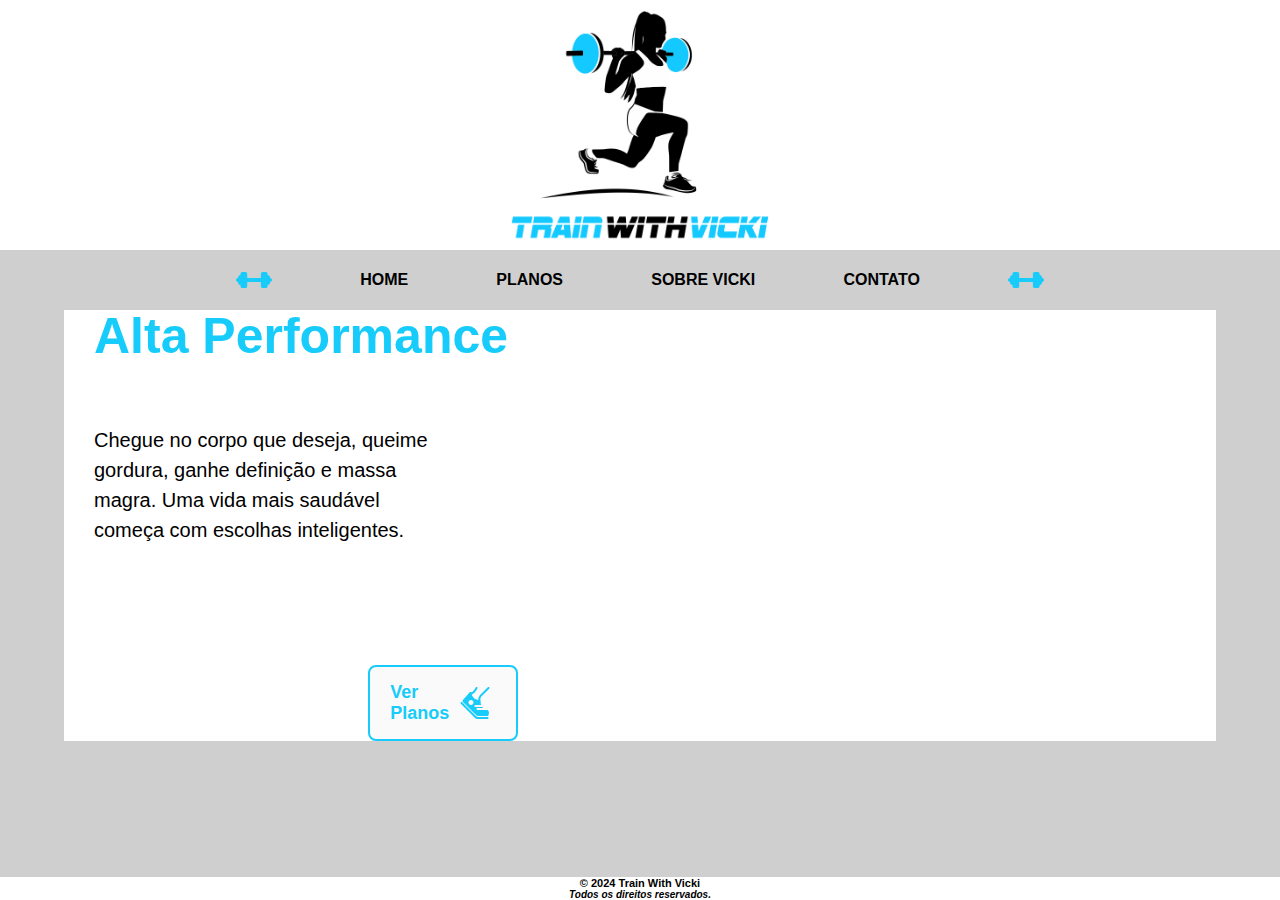
==== index.html @ 103209d1 "Projeto quase finalizado, falta o js do contato" ====
<!DOCTYPE html>
<html lang="pt-br">
<head>
    <meta charset="UTF-8">
    <meta name="viewport" content="width=device-width, initial-scale=1.0">
    <link rel="stylesheet" href="./style/main.css">
    <title>Train With Vicki - Home</title>
    <meta http-equiv="X-UA-Compatible" content="IE=Edge" />
</head>

<body>
    <header>
        <div id="logo">
            <img id="img-logo" src="./img/logo-vicki.png" alt="foto-logo">
        </div>
        <div class="container-header">
            <nav class="grid-nav">
                <img id="img-peso" src="./img/icone-peso.svg" alt="peso-icone">
                <a id="home-button" class="grid-item">HOME</a>
                <a id="planos-button" class="grid-item">PLANOS</a>
                <a id="sobre-button" class="grid-item">SOBRE VICKI</a>
                <a id="contato-button" class="grid-item">CONTATO</a>
                <img id="img-peso" src="./img/icone-peso.svg" alt="peso-icone">
            </nav>
        </div>
    </header>
    <main>
    <div class="grid-home-container">
        <div class="grid-item-home-container">
            <h1 id="h1-title1">Consultoria de </h1>
            <h1 id="h1-title2">Alta Performance</h1>
            <p id="p-home">
                Chegue no corpo que deseja, queime gordura, ganhe definição e massa magra.
                Uma vida mais saudável começa com escolhas inteligentes.</p>
            <a id='ver-planos' class="button-planos">
                Ver Planos
                <img src="img/tenis-correndo.svg">
            </a>
        </div>
        <img class="grid-item-home-container" id="foto-grid-home" src="img/vicki-home.jpg">
    </div>
    </main>

    <footer>
        <h2 class="font-style-footer">© 2024 Train With Vicki</h2>
        <h3 class="font-style-footer">Todos os direitos reservados.</h3>
    </footer>

    <script src="./script/main.js"></script>
</body>
</html>


<!-- https://www.meshmodeler.com/projects/9ePQJa Lua fotos e gif -->
---- style/main.css ----
@import url(header.css);
@import url(footer.css);
@import url(home.css);
@import url(planos.css);
@import url(sobre.css);
@import url(contato.css);

*{
    margin:0px;
    padding: 0px;
    border: 0px;
    font-family: 'Segoe UI', Tahoma, Geneva, Verdana, sans-serif;
}

body{
    background-color: rgb(207, 207, 207);
    height: 100%;
}

.h3-title {
    display: flex;
    justify-content: left;
    margin-top: 18%;
    margin-left: 6%;
    font-size: 28px;
    font-style: normal;
    color: black;
}
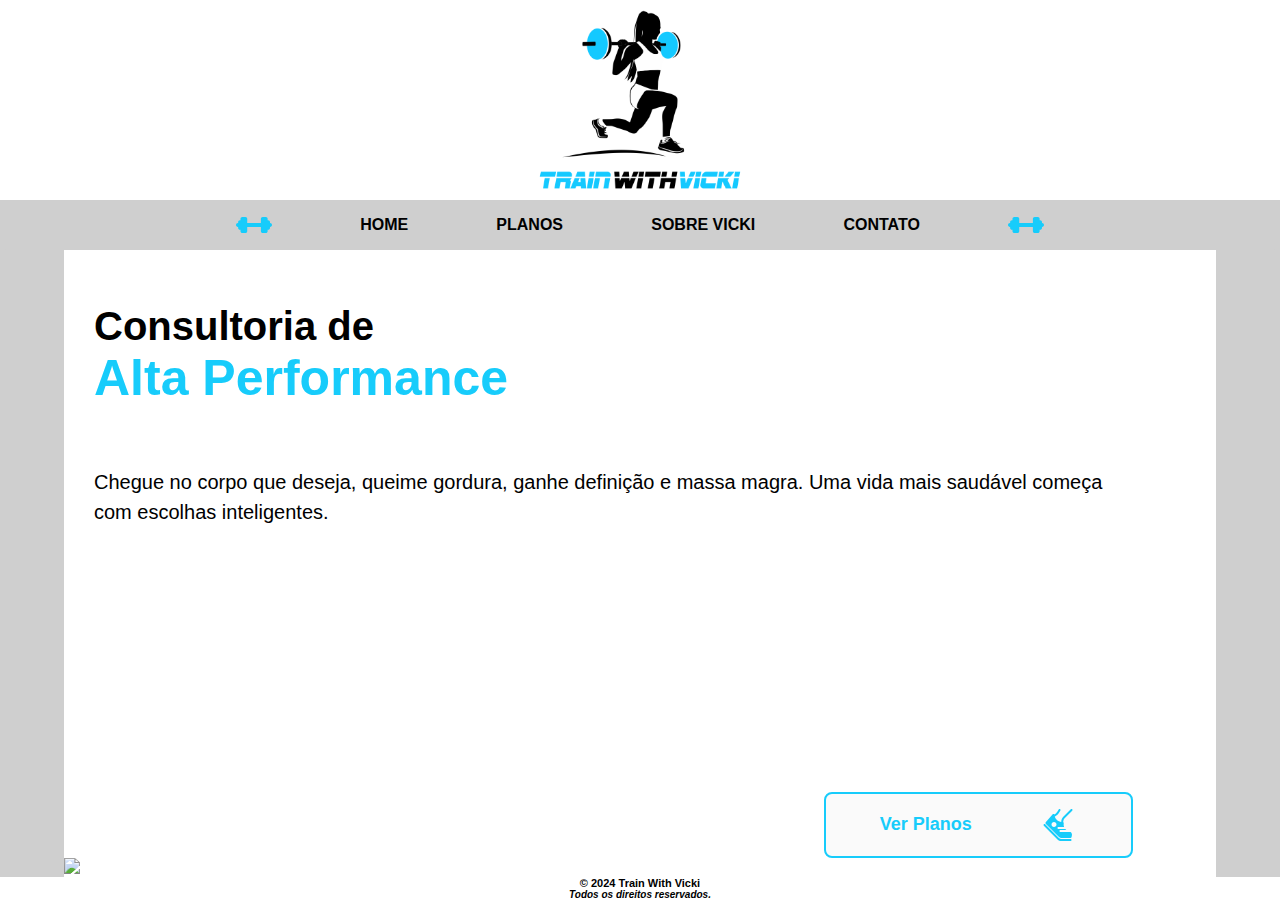
==== commit 76d9aacf: "Alguns alinhamentos feitos + começando a mexer com responsividade" ====
--- a/index.html
+++ b/index.html
@@ -1,5 +1,6 @@
 <!DOCTYPE html>
 <html lang="pt-br">
+
 <head>
     <meta charset="UTF-8">
     <meta name="viewport" content="width=device-width, initial-scale=1.0">
@@ -25,20 +26,22 @@
         </div>
     </header>
     <main>
-    <div class="grid-home-container">
-        <div class="grid-item-home-container">
-            <h1 id="h1-title1">Consultoria de </h1>
-            <h1 id="h1-title2">Alta Performance</h1>
-            <p id="p-home">
-                Chegue no corpo que deseja, queime gordura, ganhe definição e massa magra.
-                Uma vida mais saudável começa com escolhas inteligentes.</p>
-            <a id='ver-planos' class="button-planos">
-                Ver Planos
-                <img src="img/tenis-correndo.svg">
-            </a>
+        <div class="grid-home-container">
+            <div class="grid-item-home-container">
+                <h1 id="h1-title1">Consultoria de </h1>
+                <h1 id="h1-title2">Alta Performance</h1>
+                <p id="p-home">
+                    Chegue no corpo que deseja, queime gordura, ganhe definição e massa magra.
+                    Uma vida mais saudável começa com escolhas inteligentes.</p>
+                <a id='ver-planos' class="button-planos">
+                    Ver Planos
+                    <img src="img/tenis-correndo.svg">
+                </a>
+            </div>
+            <div class="grid-item-home-container" >
+                <img id="foto-grid-home" src="img/vicki-home.jpg">
+            </div>
         </div>
-        <img class="grid-item-home-container" id="foto-grid-home" src="img/vicki-home.jpg">
-    </div>
     </main>
 
     <footer>
@@ -48,7 +51,5 @@
 
     <script src="./script/main.js"></script>
 </body>
-</html>
 
-
-<!-- https://www.meshmodeler.com/projects/9ePQJa Lua fotos e gif -->+</html>--- a/style/main.css
+++ b/style/main.css
@@ -17,12 +17,6 @@
     height: 100%;
 }
 
-.h3-title {
-    display: flex;
-    justify-content: left;
-    margin-top: 18%;
-    margin-left: 6%;
-    font-size: 28px;
-    font-style: normal;
-    color: black;
+main{
+    margin-top: 26vh;
 }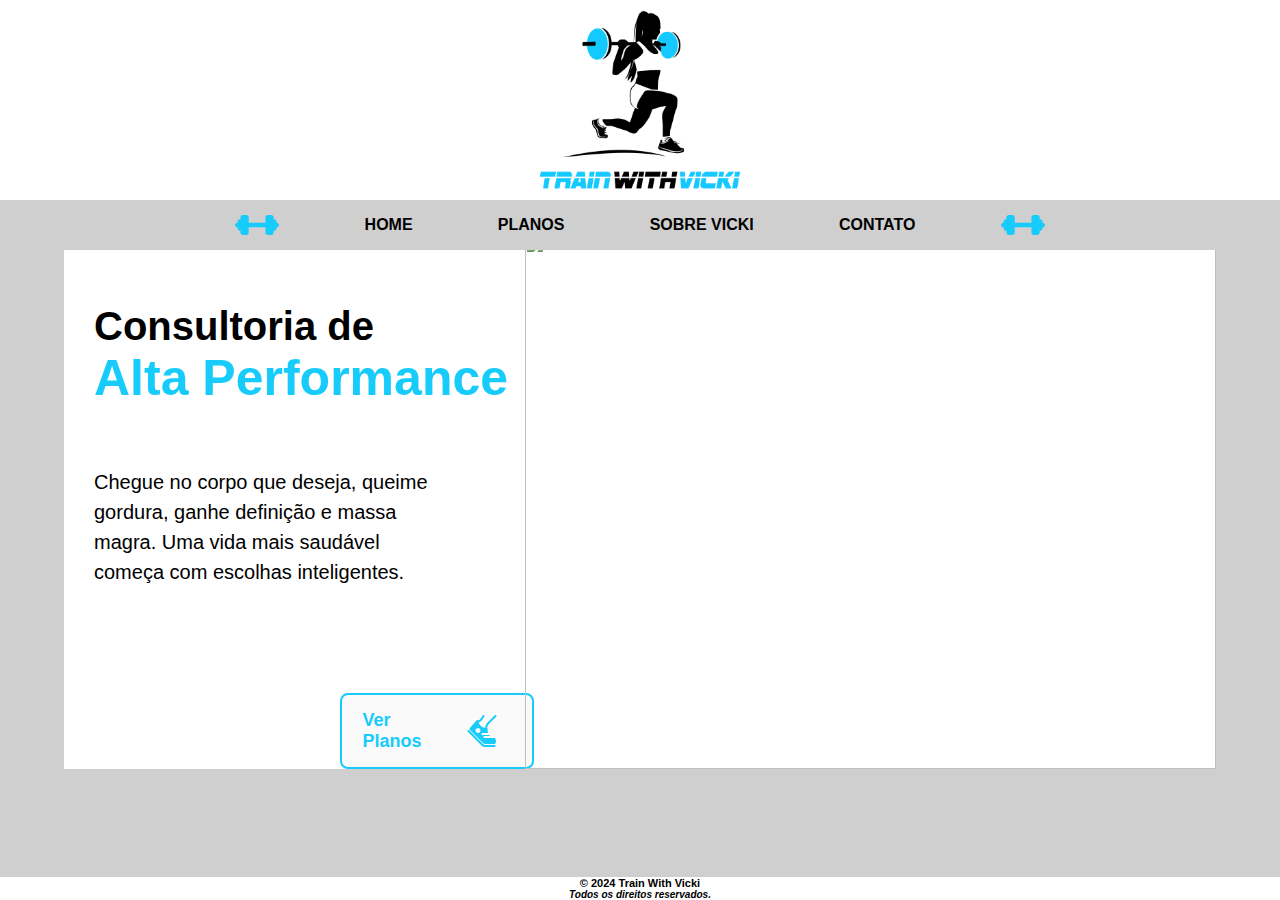
==== commit 64c5e2e7: "FrontEnd Web 100% Finalizado sem Responsividade" ====
--- a/index.html
+++ b/index.html
@@ -27,7 +27,7 @@
     </header>
     <main>
         <div class="grid-home-container">
-            <div class="grid-item-home-container">
+            <div class="grid-item-home-container" id="grid-item-1">
                 <h1 id="h1-title1">Consultoria de </h1>
                 <h1 id="h1-title2">Alta Performance</h1>
                 <p id="p-home">
@@ -38,7 +38,7 @@
                     <img src="img/tenis-correndo.svg">
                 </a>
             </div>
-            <div class="grid-item-home-container" >
+            <div class="grid-item-home-container" id="grid-item-2">
                 <img id="foto-grid-home" src="img/vicki-home.jpg">
             </div>
         </div>
--- a/style/main.css
+++ b/style/main.css
@@ -19,4 +19,5 @@
 
 main{
     margin-top: 26vh;
-}+}
+
